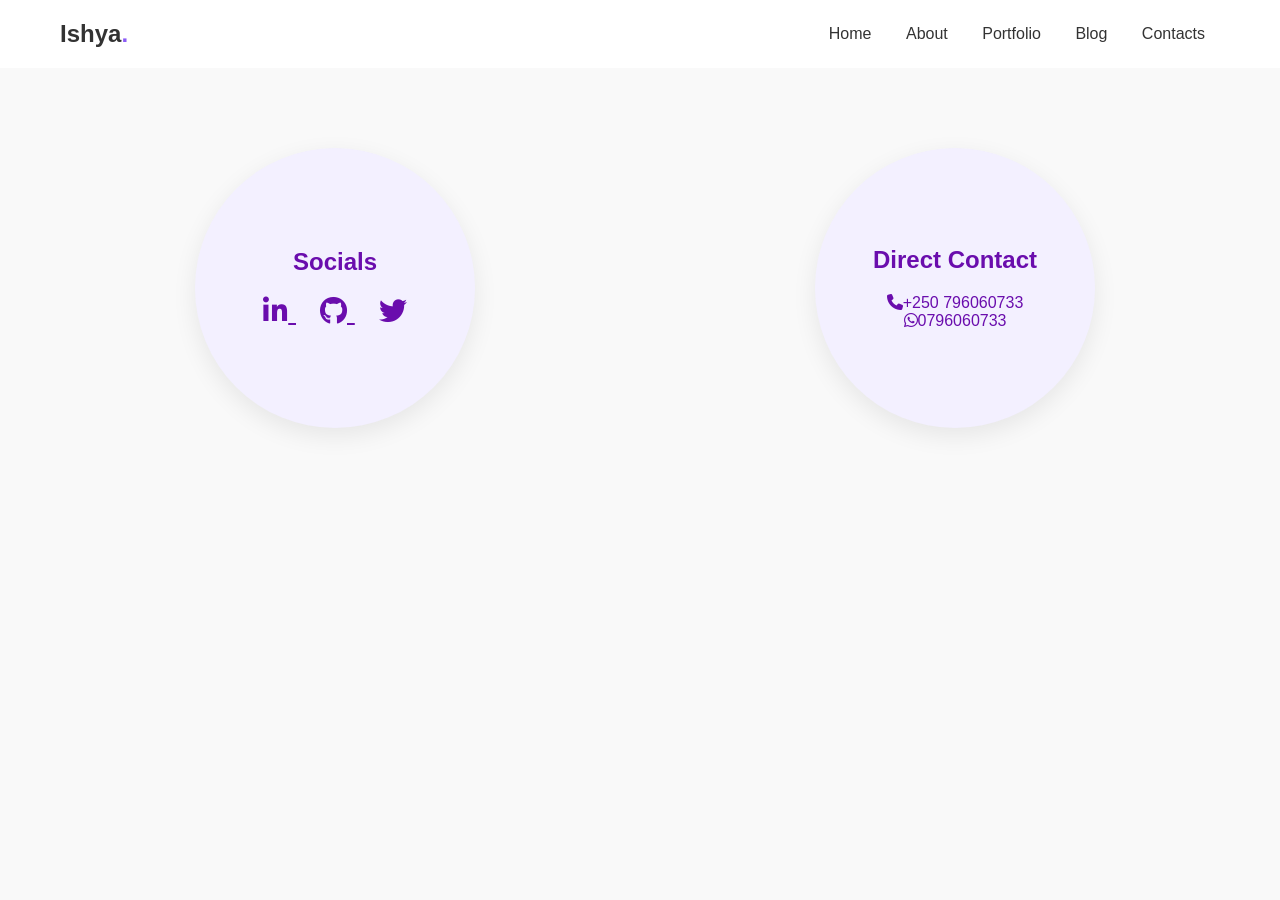
==== Contacts/Contacts.html @ c9fe25c8 "Add a contacts page" ====
<!DOCTYPE html>
<html lang="en">
<head>
    <meta charset="UTF-8">
    <meta name="viewport" content="width=device-width, initial-scale=1.0">
    <title>Document</title>
    <link rel="stylesheet" href="Contacts.css">
    <link
      rel="stylesheet"
      href="https://cdnjs.cloudflare.com/ajax/libs/font-awesome/6.5.0/css/all.min.css"
    />
</head>
<body>
    <header class="navbar">
        <div class="logo">Ishya<span>.</span></div>
        <nav class="nav-links">
            <a href="#">Home</a>
            <a href="#">About</a>
            <a href="#">Portfolio</a>
            <a href="#">Blog</a>
            <a href="#">Contacts</a>
        </nav>
    </header>

    <section class="contact-section">
      <div class="social circle">
        <h2>Socials</h2>
        <div class="icons">
          <a href="#" target="_blank" aria-label="LinkedIn">
            <i class="fab fa-linkedin-in"></i>
          </a>
          <a href="#" target="_blank" aria-label="GitHub">
            <i class="fab fa-github"></i>
          </a>
          <a href="#" target="_blank" aria-label="Twitter">
            <i class="fab fa-twitter"></i>
          </a>
        </div>
      </div>

      <div class="direct circle">
        <h2>Direct Contact</h2>
        <p><i class="fas fa-phone"></i>+250 796060733</p>
        <p><i class="fab fa-whatsapp"></i>0796060733</p>
      </div>
    </section>
      
      
      
</body>
</html>
---- Contacts/Contacts.css ----
*{
    margin: 0;
    padding: 0;
    box-sizing: border-box;
}

body{
    font-family: 'Segoe UI', Tahoma, Geneva, Verdana, sans-serif;
    color: #333;
    background: #f9f9f9;
}

.navbar{
    display: flex;
    justify-content: space-between;
    align-items: center;
    padding: 20px 60px;
    background: #fff;
}

.logo{
    font-size: 24px;
    font-weight: bold;
    color: #333;
}

.logo span{
    color: #8b5cf6;
}

.nav-links a{
    margin: 0 15px;
    text-decoration: none;
    color: #333;
    font-weight: 500;
}

.talk-btn{
    background: #8b5cf6;
    color: #fff;
    padding: 10px 18px;
    border-radius: 6px;
    text-decoration: none;
}

.contact-section{
  display: flex;
  justify-content: space-around;
  align-items: center;
  padding: 60px 20px;
  flex-wrap: wrap;
}

.circle{
  width: 280px;
  height: 280px;
  border-radius: 50%;
  background-color: #f3f0ff;
  display: flex;
  flex-direction: column;
  align-items: center;
  justify-content: center;
  box-shadow:  0 8px 24px rgba(0, 0, 0, 0.08);
  margin: 20px;
  text-align: center;
}

.circle h2{
  margin-bottom: 20px;
  color: #6a0dad;
  font-size: 24px;
}

.circle .icons a{
  margin: 0 12px;
  font-size: 28px;
  color: #6a0dad;
  transition: transform 0.3s, color 0.3s;
}

.circle .icons a:hover{
  transform: scale(1.2);
  color: #4b0082;
}

.circle.direct{
  margin: 10px;
  color:  #6a0dad;
}
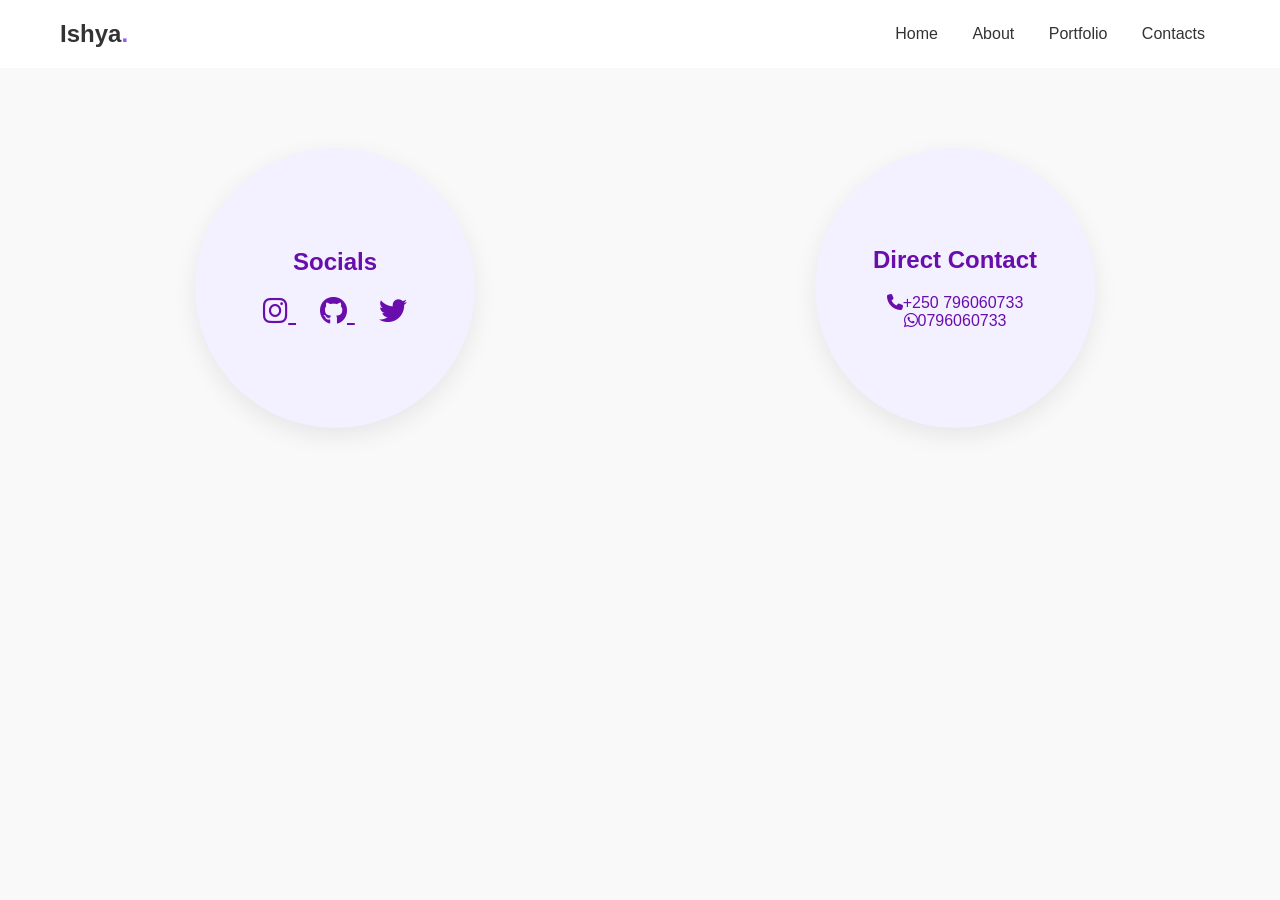
==== commit b7b35826: "Add an about page" ====
--- a/Contacts/Contacts.html
+++ b/Contacts/Contacts.html
@@ -14,25 +14,29 @@
     <header class="navbar">
         <div class="logo">Ishya<span>.</span></div>
         <nav class="nav-links">
-            <a href="#">Home</a>
-            <a href="#">About</a>
-            <a href="#">Portfolio</a>
-            <a href="#">Blog</a>
+            <a href="../Home/Home.html">Home</a>
+            <a href="../About/About.html">About</a>
+            <a href="../Portfolio/Portfolio.html">Portfolio</a>
             <a href="#">Contacts</a>
         </nav>
+
+        <div class="hamburger" aria-label="Menu">
+          <i class="fas fa-bars"></i>
+        </div>
+        
     </header>
 
     <section class="contact-section">
       <div class="social circle">
         <h2>Socials</h2>
         <div class="icons">
-          <a href="#" target="_blank" aria-label="LinkedIn">
-            <i class="fab fa-linkedin-in"></i>
+          <a href="https://www.instagram.com/mistacy40/" target="_blank" aria-label="instagram">
+            <i class="fab fa-instagram"></i>
           </a>
-          <a href="#" target="_blank" aria-label="GitHub">
+          <a href="https://github.com/mistacyTTT" target="_blank" aria-label="GitHub">
             <i class="fab fa-github"></i>
           </a>
-          <a href="#" target="_blank" aria-label="Twitter">
+          <a href="https://x.com/ISHYA40" target="_blank" aria-label="Twitter">
             <i class="fab fa-twitter"></i>
           </a>
         </div>
@@ -45,7 +49,11 @@
       </div>
     </section>
       
-      
-      
+    <script>
+      document.querySelector('.hamburger').onclick = () => {
+        document.querySelector('.nav-links').classList.toggle('active');
+      };
+    </script>
+    
 </body>
 </html>
--- a/Contacts/Contacts.css
+++ b/Contacts/Contacts.css
@@ -1,49 +1,50 @@
-*{
-    margin: 0;
-    padding: 0;
-    box-sizing: border-box;
+* {
+  margin: 0;
+  padding: 0;
+  box-sizing: border-box;
 }
 
-body{
-    font-family: 'Segoe UI', Tahoma, Geneva, Verdana, sans-serif;
-    color: #333;
-    background: #f9f9f9;
+body {
+  font-family: 'Segoe UI', Tahoma, Geneva, Verdana, sans-serif;
+  color: #333;
+  background: #f9f9f9;
 }
 
-.navbar{
-    display: flex;
-    justify-content: space-between;
-    align-items: center;
-    padding: 20px 60px;
-    background: #fff;
+.navbar {
+  display: flex;
+  justify-content: space-between;
+  align-items: center;
+  padding: 20px 60px;
+  background: #fff;
+  flex-wrap: wrap;
 }
 
-.logo{
-    font-size: 24px;
-    font-weight: bold;
-    color: #333;
+.logo {
+  font-size: 24px;
+  font-weight: bold;
+  color: #333;
 }
 
-.logo span{
-    color: #8b5cf6;
+.logo span {
+  color: #8b5cf6;
 }
 
-.nav-links a{
-    margin: 0 15px;
-    text-decoration: none;
-    color: #333;
-    font-weight: 500;
+.nav-links a {
+  margin: 0 15px;
+  text-decoration: none;
+  color: #333;
+  font-weight: 500;
 }
 
-.talk-btn{
-    background: #8b5cf6;
-    color: #fff;
-    padding: 10px 18px;
-    border-radius: 6px;
-    text-decoration: none;
+.talk-btn {
+  background: #8b5cf6;
+  color: #fff;
+  padding: 10px 18px;
+  border-radius: 6px;
+  text-decoration: none;
 }
 
-.contact-section{
+.contact-section {
   display: flex;
   justify-content: space-around;
   align-items: center;
@@ -51,7 +52,7 @@
   flex-wrap: wrap;
 }
 
-.circle{
+.circle {
   width: 280px;
   height: 280px;
   border-radius: 50%;
@@ -60,32 +61,102 @@
   flex-direction: column;
   align-items: center;
   justify-content: center;
-  box-shadow:  0 8px 24px rgba(0, 0, 0, 0.08);
+  box-shadow: 0 8px 24px rgba(0, 0, 0, 0.08);
   margin: 20px;
   text-align: center;
 }
 
-.circle h2{
+.circle h2 {
   margin-bottom: 20px;
   color: #6a0dad;
   font-size: 24px;
 }
 
-.circle .icons a{
+.circle .icons a {
   margin: 0 12px;
   font-size: 28px;
   color: #6a0dad;
   transition: transform 0.3s, color 0.3s;
 }
 
-.circle .icons a:hover{
+.circle .icons a:hover {
   transform: scale(1.2);
   color: #4b0082;
 }
 
-.circle.direct{
+.circle.direct {
   margin: 10px;
-  color:  #6a0dad;
+  color: #6a0dad;
 }
 
-  +/* ✅ Mobile Responsive Styles */
+@media (max-width: 768px) {
+  .navbar {
+    flex-direction: column;
+    padding: 20px 30px;
+    text-align: center;
+  }
+
+  .nav-links {
+    margin-top: 15px;
+  }
+
+  .nav-links a {
+    display: block;
+    margin: 10px 0;
+  }
+
+  .contact-section {
+    flex-direction: column;
+    padding: 30px 10px;
+  }
+
+  .circle {
+    width: 220px;
+    height: 220px;
+    margin: 15px 0;
+  }
+
+  .circle h2 {
+    font-size: 20px;
+  }
+
+  .circle .icons a {
+    font-size: 24px;
+    margin: 0 8px;
+  }
+}
+
+.hamburger {
+  display: none;
+  font-size: 24px;
+  cursor: pointer;
+  color: #333;
+}
+
+/* Mobile styles */
+@media (max-width: 768px) {
+  .hamburger {
+    display: block;
+    position: absolute;
+    top: 25px;
+    right: 30px;
+  }
+
+  .nav-links {
+    display: none;
+    flex-direction: column;
+    align-items: center;
+    width: 100%;
+    background: #fff;
+    margin-top: 20px;
+  }
+
+  .nav-links.active {
+    display: flex;
+  }
+
+  .nav-links a {
+    margin: 15px 0;
+  }
+}
